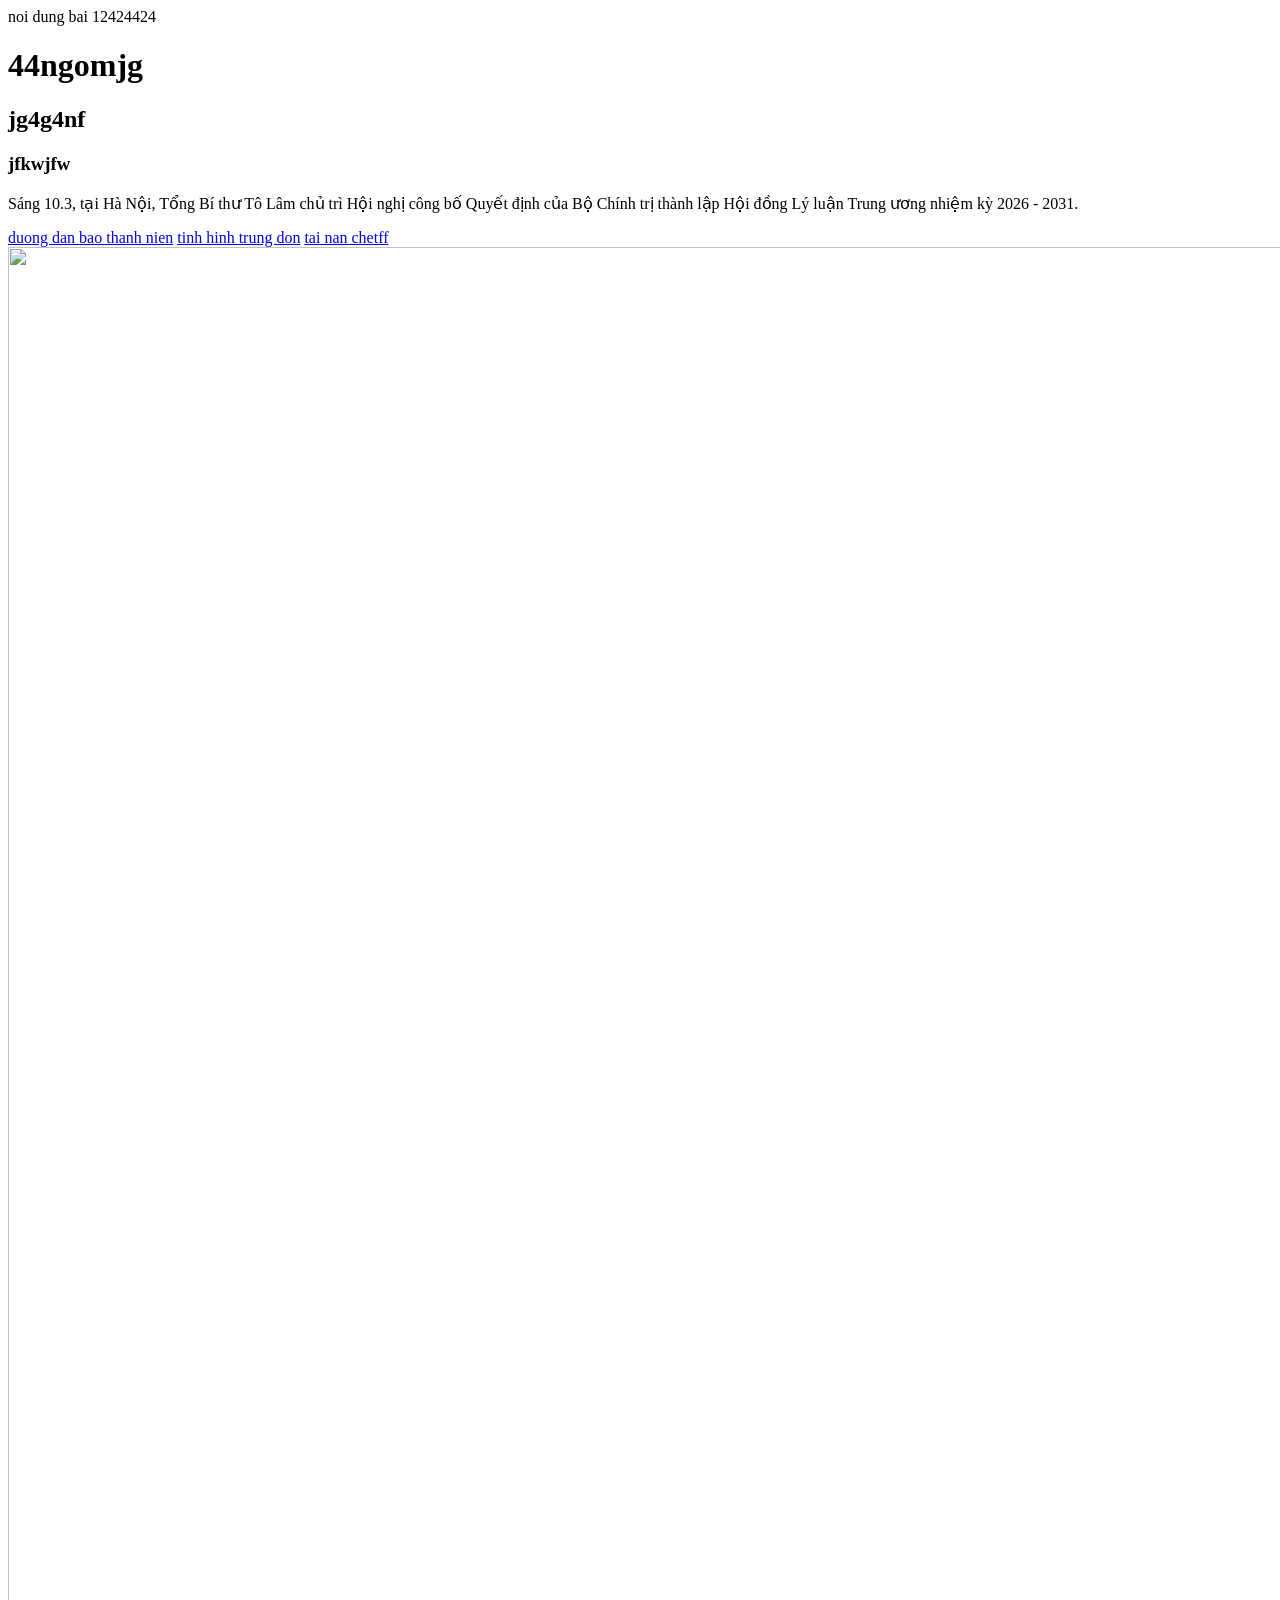
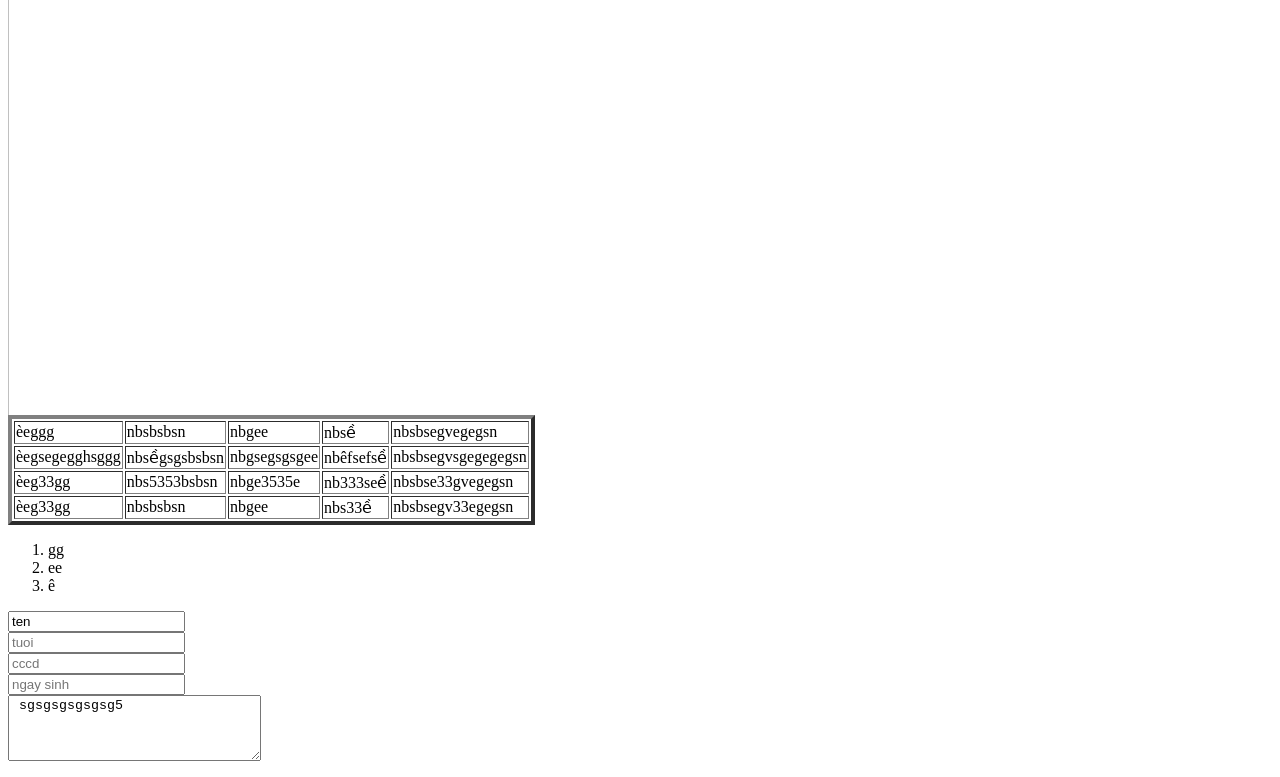
==== index.html @ 93fb901e "Create Project" ====
<html>
<head><head>
<title> bai 1242424 </title>
<body>

noi dung bai 12424424
<h1> 44ngomjg </h1>
<h2> jg4g4nf </h2>
<h3> jfkwjfw </h3>
<p>Sáng 10.3, tại Hà Nội, Tổng Bí thư Tô Lâm chủ trì Hội nghị công bố Quyết định của Bộ Chính trị thành lập Hội đồng Lý luận Trung ương nhiệm kỳ 2026 - 2031.&nbsp;</p>
<a href="https://thanhnien.vn/cong-tac-ly-luan-phai-thuc-su-di-truoc-mot-buoc-gop-phan-soi-sang-con-duong-phat-trien-dat-nuoc-185260310154930312.htm"target="_blank" >duong dan bao thanh nien</a>
<a href="https://thanhnien.vn/tinh-hinh-trung-dong-moi-nhat-ngay-103-18526030922474137.htm"target="_blank" >tinh hinh trung don</a>
<a href="https://thanhnien.vn/10-o-to-ban-it-nhat-viet-nam-thang-22026-nhieu-thuong-hieu-gop-mat-185260309154147387.htm"target="_blank" >tai nan chetff</a>

<img src="https://images2.thanhnien.vn/528068263637045248/2025/11/20/edit_photo_wnbnodfubf-1773094101.jpg" width="200%"/>
<table border="4"> 
 <tr>  
 <td>èeggg</td>
 <td>nbsbsbsn</td>
 <td>nbgee</td>
 <td>nbsề</td>
 <td>nbsbsegvegegsn</td>
 </tr>
 <tr>  
 <td>èegsegegghsggg</td>
 <td>nbsềgsgsbsbsn</td>
 <td>nbgsegsgsgee</td>
 <td>nbêfsefsề</td>
 <td>nbsbsegvsgegegegsn</td>
 </tr>
 <tr>  
 <td>èeg33gg</td>
 <td>nbs5353bsbsn</td>
 <td>nbge3535e</td>
 <td>nb333seề</td>
 <td>nbsbse33gvegegsn</td>
 </tr>
 <tr>  
 <td>èeg33gg</td>
 <td>nbsbsbsn</td>
 <td>nbgee</td>
 <td>nbs33ề</td>
 <td>nbsbsegv33egegsn</td>
 </tr>
 </table> 
<ol>
<li>gg
<li>ee
<li>ê
</ol>

<form>
<input type="text" value="ten"/> <br>
<input type="text" placeholder="tuoi"/><br>
<input type="text" placeholder="cccd"/><br>
<input type="text" placeholder="ngay sinh"/><br>

<textarea rows="4" cols="29"> sgsgsgsgsgsg5 </textarea>

</body>
</html>
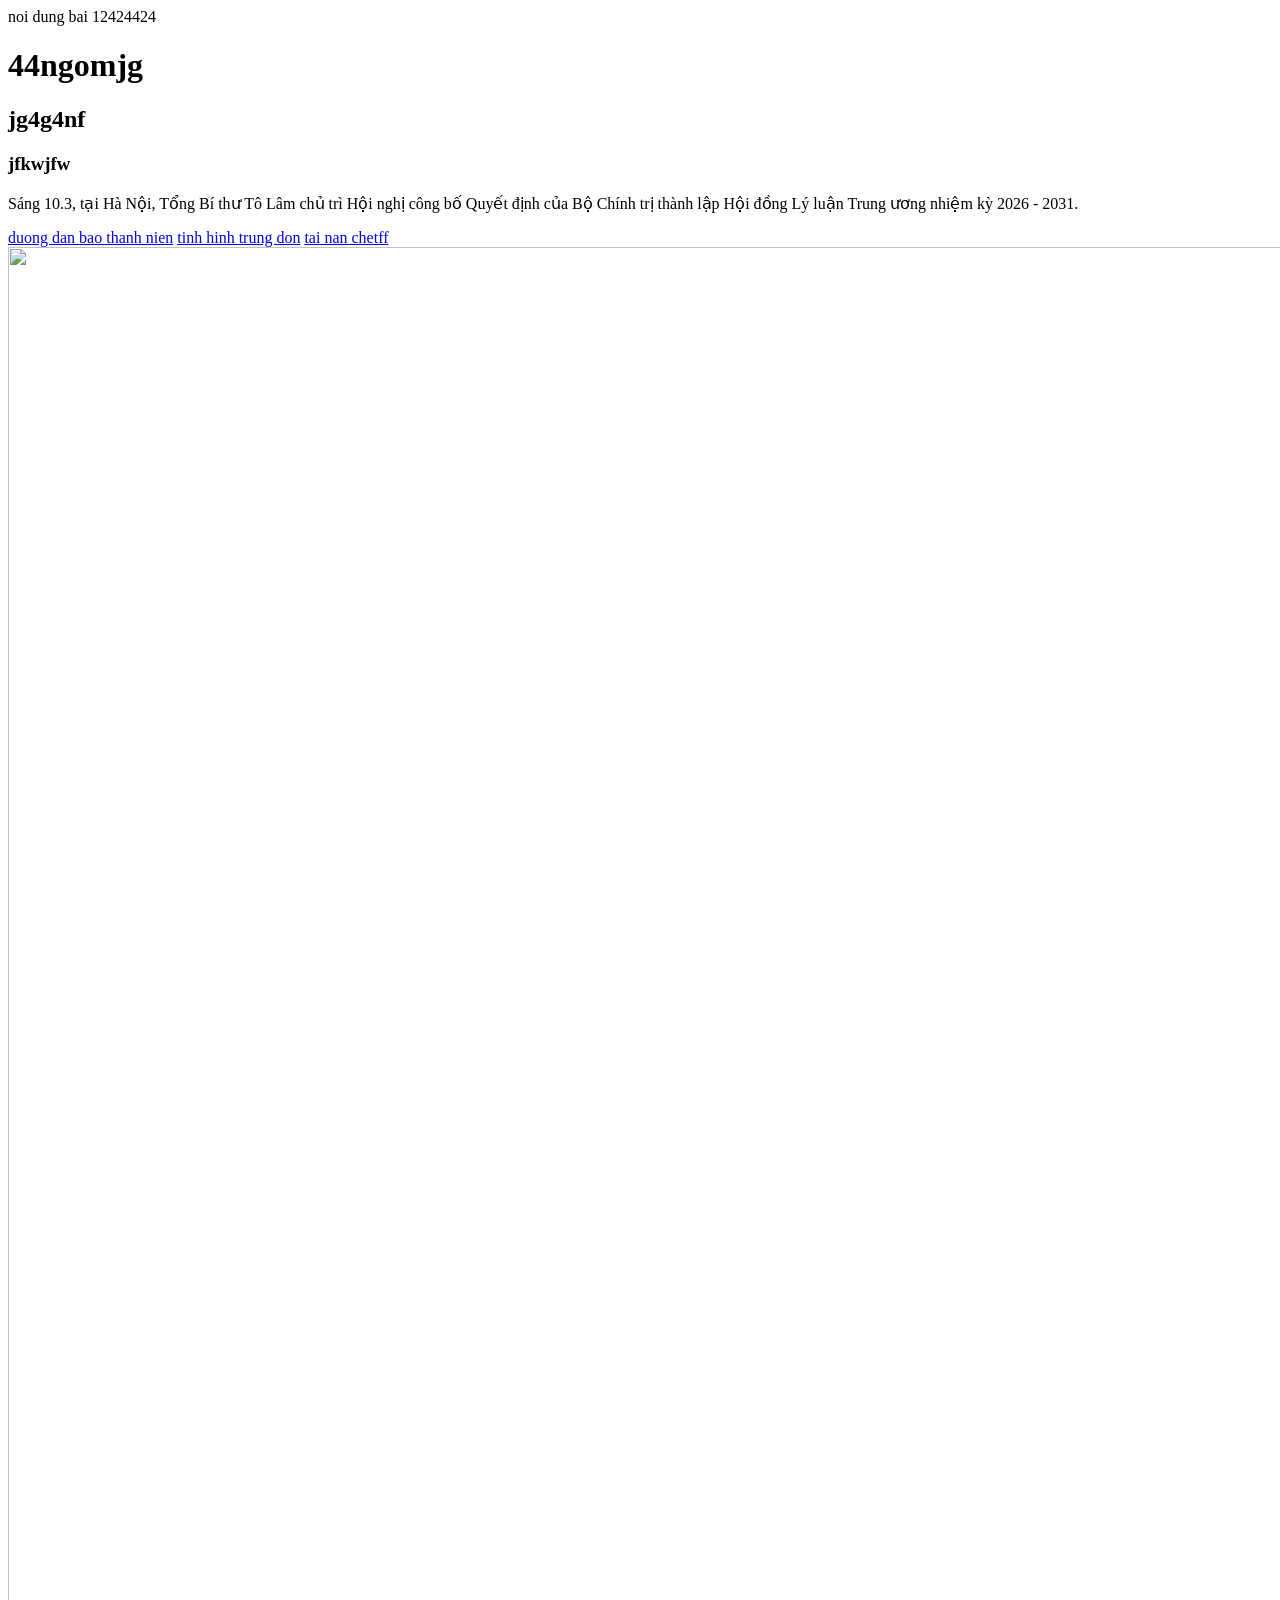
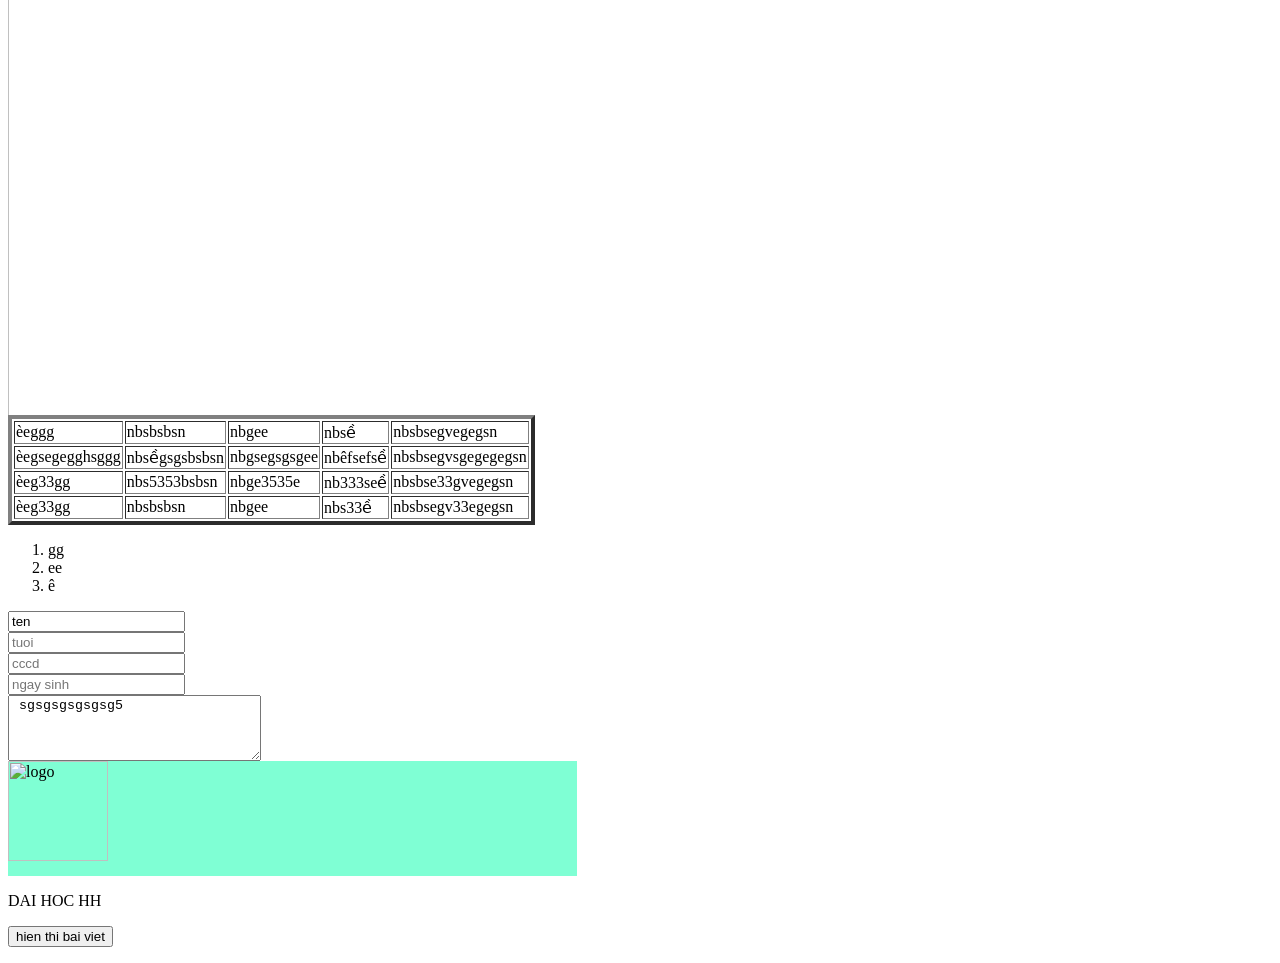
==== commit 69f61e4d: "comm" ====
--- a/index.html
+++ b/index.html
@@ -56,6 +56,27 @@
 <input type="text" placeholder="ngay sinh"/><br>
 
 <textarea rows="4" cols="29"> sgsgsgsgsgsg5 </textarea>
+<div style="width: 45%;background-color: aquamarine; padding-bottom: 15px;">
+    <img scr="https://images2.thanhnien.vn/528068263637045248/2025/11/20/edit_photo_wnbnodfubf-1773094101.jpg" alt="logo" width="100px">
+</div>
+<div class=""></div>
+<script> scr="js/script.js"
+</script>
+<script>
+    alert("hello world");
+</script>
+<p id="demo"></p>
+<p id="post"></p> 
+<button onclick="getPost()" >hien thi bai viet</button>
+<script>
+  
+    document.getElementById("demo").innerHTML = " DAI HOC HH ";
+    function getpost() {
+        document.getElementById("post").innerHTML= 'SVSVSVSVSV';
+
+
+  }
+</script>
 
 </body>
 </html>
